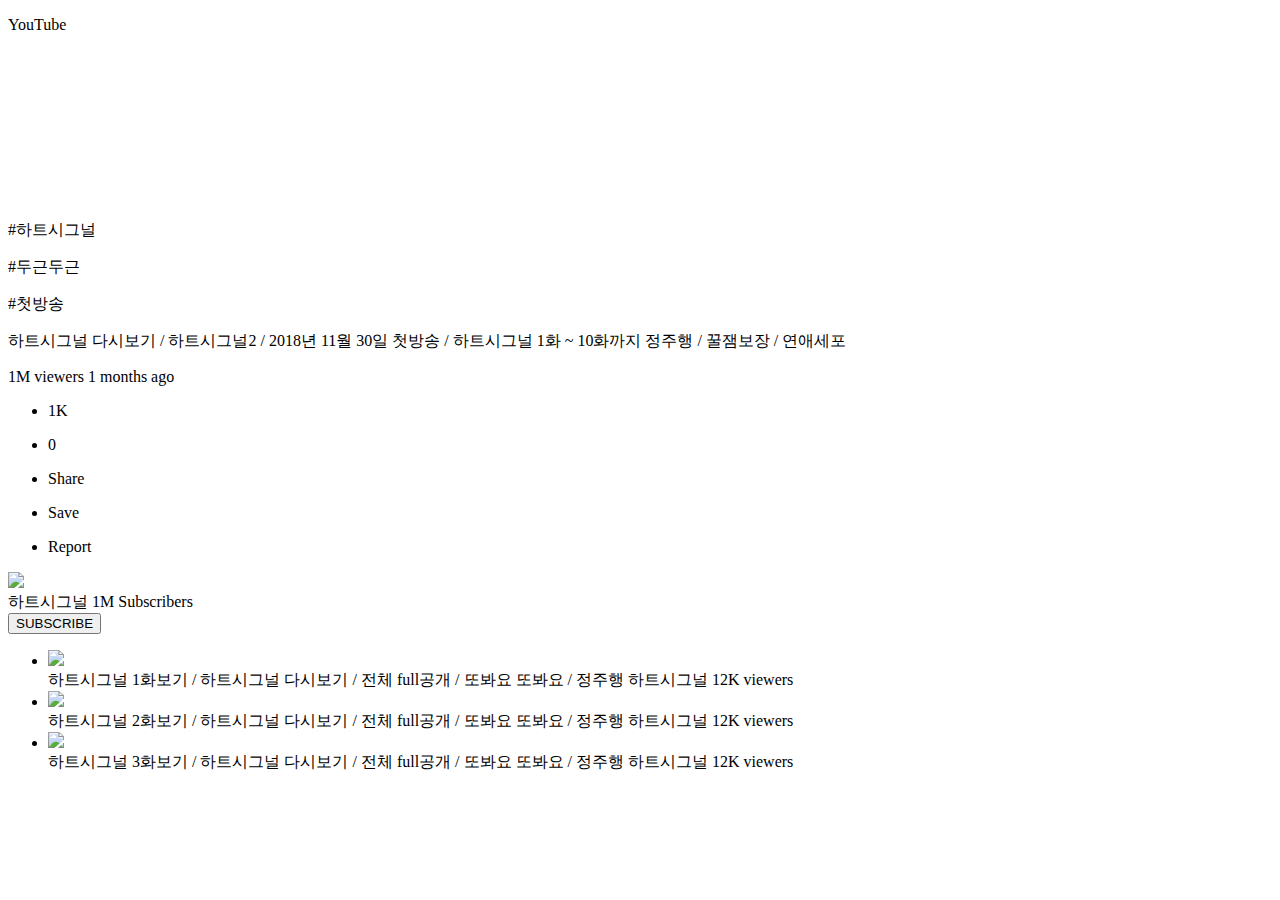
==== index.html @ d2798d09 "(master): 1차 HTML" ====
<!DOCTYPE html>
<html lang="en">
<head>
  <meta charset="UTF-8">
  <meta http-equiv="X-UA-Compatible" content="IE=edge">
  <meta name="viewport" content="width=device-width, initial-scale=1.0">
  <title>YouTube</title>
  <script src="https://kit.fontawesome.com/a83d827437.js" crossorigin="anonymous"></script>
</head>
<body>
  <div class="container">
    <!-- 헤더 -->
    <header class="header">
      <div class="logo">
        <i class="fab fa-youtube"></i>
        <p>YouTube</p>
      </div>
      <div class="button_info">
        <i class="fas fa-search"></i>
        <i class="fas fa-ellipsis-v"></i>
      </div>
    </header>

    <!-- 비디오 영역 -->
    <div class="video">
      <video src=""></video>
    </div>

    <!-- 비디오 정보 -->
    <div class="video_info">
      <!-- 텍스트 영역 -->
      <div class="text_container">
        <span class="hash_tag">
          <p>#하트시그널</p>
          <p>#두근두근</p>
          <p>#첫방송</p>
        </span>
        <p class="title">
          하트시그널 다시보기 / 하트시그널2 / 2018년 11월 30일 첫방송 / 하트시그널 1화 ~ 10화까지 정주행 / 꿀잼보장 / 연애세포
        </p>
        <div class="viewers">
          1M viewers 1 months ago
        </div>
      </div>

      <!-- 액션 아이콘 -->
      <ul class="action_icon">
        <li>
          <i class="far fa-thumbs-up"></i>
          <p>1K</p>
        </li>
        <li>
          <i class="far fa-thumbs-down"></i>
          <p>0</p>
        </li>
        <li>
          <i class="fas fa-share"></i>
          <p>Share</p>
        </li>
        <li>
          <i class="fas fa-plus"></i>
          <p>Save</p>
        </li>
        <li>
          <i class="fas fa-flag"></i>
          <p>Report</p>
        </li>
      </ul>

      <!-- 채널정보 -->
      <div class="channel_info">
        <div class="avatar">
          <img src="https://avatars.githubusercontent.com/u/30399546?v=4"/>
        </div>
        <div class="name">
          하트시그널
          <span>1M Subscribers</span>
        </div>
        <div class="subscribe_button">
          <button>SUBSCRIBE</button>
        </div>
      </div>

      <!-- 비디오 리스트 -->
      <ul class="video_list">
        <li>
          <img src="https://i.ytimg.com/vi/DtJTUrSewyM/hqdefault.jpg?sqp=-oaymwEbCKgBEF5IVfKriqkDDggBFQAAiEIYAXABwAEG&rs=AOn4CLA57yehRfNfgkHvKAXaubPsL7mG0A"/>
          <div class="video_info">
            <span class="title">하트시그널 1화보기 / 하트시그널 다시보기 / 전체 full공개 / 또봐요 또봐요 / 정주행</span>
            <span>하트시그널</span>
            <span>12K viewers</span>
          </div>
        </li>
        <li>
          <img src="https://i.ytimg.com/vi/DtJTUrSewyM/hqdefault.jpg?sqp=-oaymwEbCKgBEF5IVfKriqkDDggBFQAAiEIYAXABwAEG&rs=AOn4CLA57yehRfNfgkHvKAXaubPsL7mG0A"/>
          <div class="video_info">
            <span class="title">하트시그널 2화보기 / 하트시그널 다시보기 / 전체 full공개 / 또봐요 또봐요 / 정주행</span>
            <span>하트시그널</span>
            <span>12K viewers</span>
          </div>
        </li>
        <li>
          <img src="https://i.ytimg.com/vi/DtJTUrSewyM/hqdefault.jpg?sqp=-oaymwEbCKgBEF5IVfKriqkDDggBFQAAiEIYAXABwAEG&rs=AOn4CLA57yehRfNfgkHvKAXaubPsL7mG0A"/>
          <div class="video_info">
            <span class="title">하트시그널 3화보기 / 하트시그널 다시보기 / 전체 full공개 / 또봐요 또봐요 / 정주행</span>
            <span>하트시그널</span>
            <span>12K viewers</span>
          </div>
        </li>
      </ul>
    </div>
  </div>
</body>
</html>
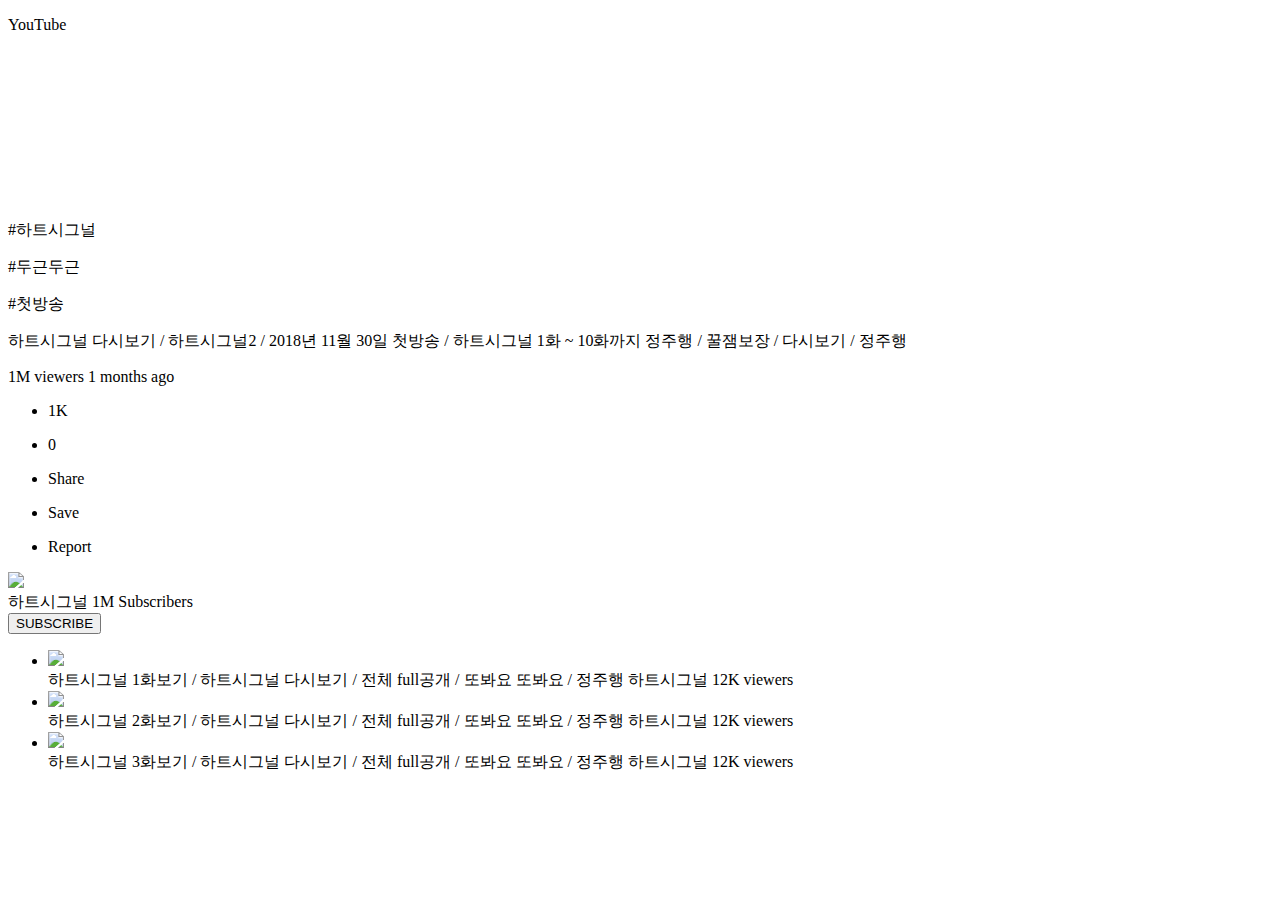
==== commit 851184d4: "(fe/01): 1차 HTML" ====
--- a/index.html
+++ b/index.html
@@ -36,7 +36,7 @@
           <p>#첫방송</p>
         </span>
         <p class="title">
-          하트시그널 다시보기 / 하트시그널2 / 2018년 11월 30일 첫방송 / 하트시그널 1화 ~ 10화까지 정주행 / 꿀잼보장 / 연애세포
+          하트시그널 다시보기 / 하트시그널2 / 2018년 11월 30일 첫방송 / 하트시그널 1화 ~ 10화까지 정주행 / 꿀잼보장 / 다시보기 / 정주행
         </p>
         <div class="viewers">
           1M viewers 1 months ago
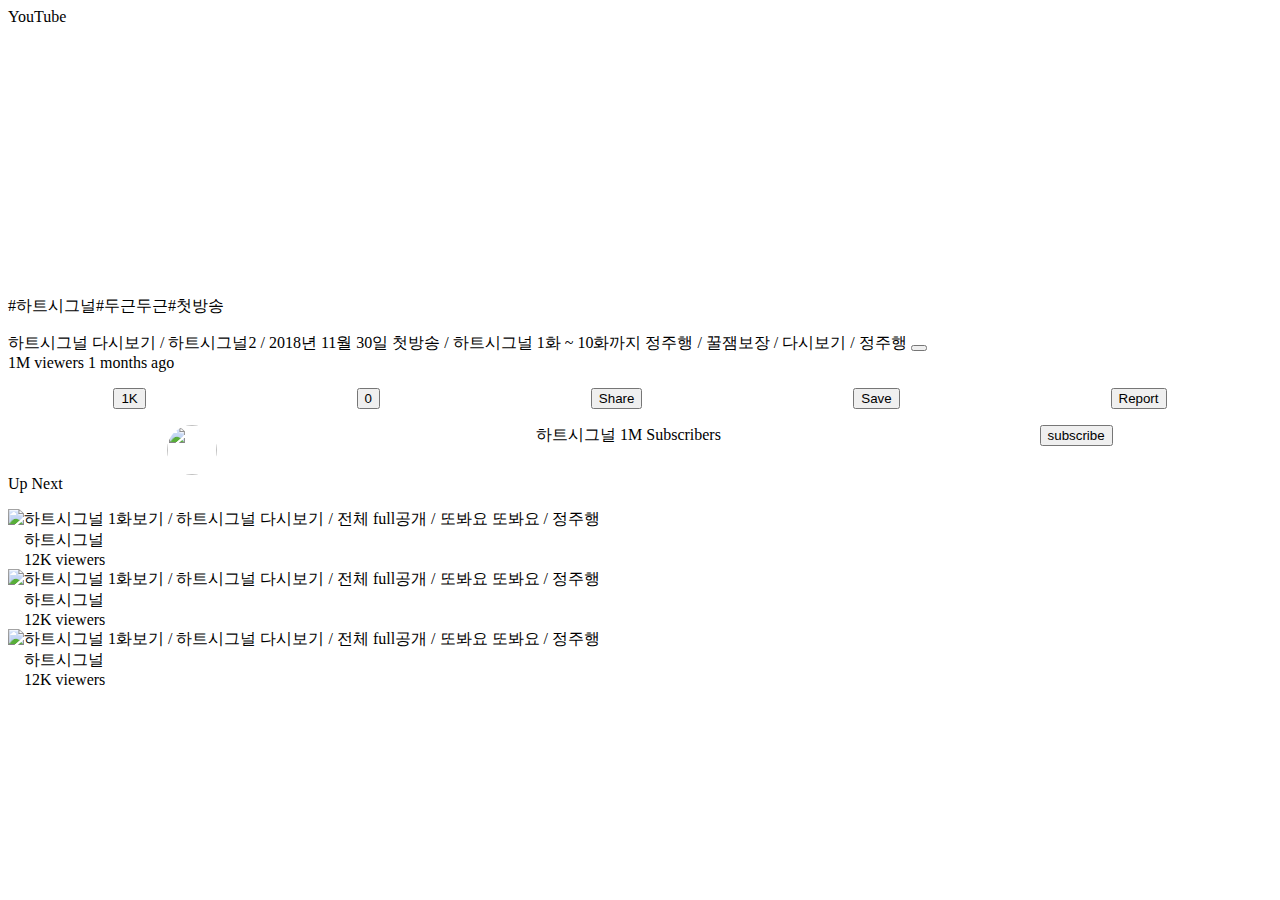
==== commit c9372aba: "(fe/01): HTML 코드리뷰 수정 및 CSS 1차" ====
--- a/index.html
+++ b/index.html
@@ -5,110 +5,128 @@
   <meta http-equiv="X-UA-Compatible" content="IE=edge">
   <meta name="viewport" content="width=device-width, initial-scale=1.0">
   <title>YouTube</title>
+  <link rel="stylesheet" href="style.css">
   <script src="https://kit.fontawesome.com/a83d827437.js" crossorigin="anonymous"></script>
 </head>
 <body>
-  <div class="container">
-    <!-- 헤더 -->
-    <header class="header">
-      <div class="logo">
-        <i class="fab fa-youtube"></i>
-        <p>YouTube</p>
+  <!-- 헤더 -->
+  <header class="header">
+    <div class="logo">
+      <i class="fab fa-youtube"></i>
+      <span>YouTube</span>
+    </div>
+    <div class="button_info">
+      <i class="fas fa-search"></i>
+      <i class="fas fa-ellipsis-v"></i>
+    </div>
+  </header>
+
+  <!-- 비디오 영역 -->
+  <section class="video">
+    <video width="350" height="250">
+      <source src="http://commondatastorage.googleapis.com/gtv-videos-bucket/sample/BigBuckBunny.mp4" type="video/mp4">
+    </video>
+  </section>
+
+  <!-- 비디오 정보 -->
+  <section class="video_info">
+    <!-- 텍스트 영역 -->
+    <div class="text_container">
+      <ul class="hash_tag">
+        <li>#하트시그널</li>
+        <li>#두근두근</li>
+        <li>#첫방송</li>
+      </ul>
+      <div class="title">
+        <span>하트시그널 다시보기 / 하트시그널2 / 2018년 11월 30일 첫방송 / 하트시그널 1화 ~ 10화까지 정주행 / 꿀잼보장 / 다시보기 / 정주행</span>
+        <button><i class="fas fa-caret-down"></i></button>
       </div>
-      <div class="button_info">
-        <i class="fas fa-search"></i>
-        <i class="fas fa-ellipsis-v"></i>
+      <div class="viewers">
+        <span>1M viewers 1 months ago</span>
       </div>
-    </header>
-
-    <!-- 비디오 영역 -->
-    <div class="video">
-      <video src=""></video>
     </div>
 
-    <!-- 비디오 정보 -->
-    <div class="video_info">
-      <!-- 텍스트 영역 -->
-      <div class="text_container">
-        <span class="hash_tag">
-          <p>#하트시그널</p>
-          <p>#두근두근</p>
-          <p>#첫방송</p>
-        </span>
-        <p class="title">
-          하트시그널 다시보기 / 하트시그널2 / 2018년 11월 30일 첫방송 / 하트시그널 1화 ~ 10화까지 정주행 / 꿀잼보장 / 다시보기 / 정주행
-        </p>
-        <div class="viewers">
-          1M viewers 1 months ago
+    <!-- 액션 아이콘 -->
+    <ul class="action_icon">
+      <li>
+        <button>
+          <i class="far fa-thumbs-up"></i>
+          <span>1K</span>
+        </button>
+      </li>
+      <li>
+        <button>
+          <i class="far fa-thumbs-down"></i>
+          <span>0</span>
+        </button>
+      </li>
+      <li>
+        <button>
+          <i class="fas fa-share"></i>
+          <span>Share</span>
+        </button>
+      </li>
+      <li>
+        <button>
+          <i class="fas fa-plus"></i>
+          <span>Save</span>
+        </button>
+      </li>
+      <li>
+        <button>
+          <i class="fas fa-flag"></i>
+          <span>Report</span>
+        </button>
+      </li>
+    </ul>
+
+    <!-- 채널정보 -->
+    <div class="channel_info">
+      <div class="avatar">
+        <img src="https://avatars.githubusercontent.com/u/30399546?v=4"/>
+      </div>
+      <div class="name">
+        <span>하트시그널</span>
+        <span>1M Subscribers</span>
+      </div>
+      <div class="subscribe_button">
+        <button>subscribe</button>
+      </div>
+    </div>
+  </section>
+
+  <!-- 비디오 리스트 -->
+  <section >
+    <div><span>Up Next</span></div>
+    <ul class="video_list">
+      <li>
+        <img src="https://i.ytimg.com/vi/DtJTUrSewyM/hqdefault.jpg?sqp=-oaymwEbCKgBEF5IVfKriqkDDggBFQAAiEIYAXABwAEG&rs=AOn4CLA57yehRfNfgkHvKAXaubPsL7mG0A"/>
+        <div class="video_info">
+          <div class="title"><span>하트시그널 1화보기 / 하트시그널 다시보기 / 전체 full공개 / 또봐요 또봐요 / 정주행</span></div>
+          <div><span>하트시그널</span></div>
+          <div><span>12K viewers</span></div>
+          <i class="fas fa-ellipsis-v"></i>
         </div>
-      </div>
-
-      <!-- 액션 아이콘 -->
-      <ul class="action_icon">
-        <li>
-          <i class="far fa-thumbs-up"></i>
-          <p>1K</p>
-        </li>
-        <li>
-          <i class="far fa-thumbs-down"></i>
-          <p>0</p>
-        </li>
-        <li>
-          <i class="fas fa-share"></i>
-          <p>Share</p>
-        </li>
-        <li>
-          <i class="fas fa-plus"></i>
-          <p>Save</p>
-        </li>
-        <li>
-          <i class="fas fa-flag"></i>
-          <p>Report</p>
-        </li>
-      </ul>
-
-      <!-- 채널정보 -->
-      <div class="channel_info">
-        <div class="avatar">
-          <img src="https://avatars.githubusercontent.com/u/30399546?v=4"/>
+      </li>
+      <li>
+        <img src="https://i.ytimg.com/vi/DtJTUrSewyM/hqdefault.jpg?sqp=-oaymwEbCKgBEF5IVfKriqkDDggBFQAAiEIYAXABwAEG&rs=AOn4CLA57yehRfNfgkHvKAXaubPsL7mG0A"/>
+        <div class="video_info">
+          <div class="title"><span>하트시그널 1화보기 / 하트시그널 다시보기 / 전체 full공개 / 또봐요 또봐요 / 정주행</span></div>
+          <div><span>하트시그널</span></div>
+          <div><span>12K viewers</span></div>
+          <i class="fas fa-ellipsis-v"></i>
         </div>
-        <div class="name">
-          하트시그널
-          <span>1M Subscribers</span>
+      </li>
+      <li>
+        <img src="https://i.ytimg.com/vi/DtJTUrSewyM/hqdefault.jpg?sqp=-oaymwEbCKgBEF5IVfKriqkDDggBFQAAiEIYAXABwAEG&rs=AOn4CLA57yehRfNfgkHvKAXaubPsL7mG0A"/>
+        <div class="video_info">
+          <div class="title"><span>하트시그널 1화보기 / 하트시그널 다시보기 / 전체 full공개 / 또봐요 또봐요 / 정주행</span></div>
+          <div><span>하트시그널</span></div>
+          <div><span>12K viewers</span></div>
+          <i class="fas fa-ellipsis-v"></i>
         </div>
-        <div class="subscribe_button">
-          <button>SUBSCRIBE</button>
-        </div>
-      </div>
-
-      <!-- 비디오 리스트 -->
-      <ul class="video_list">
-        <li>
-          <img src="https://i.ytimg.com/vi/DtJTUrSewyM/hqdefault.jpg?sqp=-oaymwEbCKgBEF5IVfKriqkDDggBFQAAiEIYAXABwAEG&rs=AOn4CLA57yehRfNfgkHvKAXaubPsL7mG0A"/>
-          <div class="video_info">
-            <span class="title">하트시그널 1화보기 / 하트시그널 다시보기 / 전체 full공개 / 또봐요 또봐요 / 정주행</span>
-            <span>하트시그널</span>
-            <span>12K viewers</span>
-          </div>
-        </li>
-        <li>
-          <img src="https://i.ytimg.com/vi/DtJTUrSewyM/hqdefault.jpg?sqp=-oaymwEbCKgBEF5IVfKriqkDDggBFQAAiEIYAXABwAEG&rs=AOn4CLA57yehRfNfgkHvKAXaubPsL7mG0A"/>
-          <div class="video_info">
-            <span class="title">하트시그널 2화보기 / 하트시그널 다시보기 / 전체 full공개 / 또봐요 또봐요 / 정주행</span>
-            <span>하트시그널</span>
-            <span>12K viewers</span>
-          </div>
-        </li>
-        <li>
-          <img src="https://i.ytimg.com/vi/DtJTUrSewyM/hqdefault.jpg?sqp=-oaymwEbCKgBEF5IVfKriqkDDggBFQAAiEIYAXABwAEG&rs=AOn4CLA57yehRfNfgkHvKAXaubPsL7mG0A"/>
-          <div class="video_info">
-            <span class="title">하트시그널 3화보기 / 하트시그널 다시보기 / 전체 full공개 / 또봐요 또봐요 / 정주행</span>
-            <span>하트시그널</span>
-            <span>12K viewers</span>
-          </div>
-        </li>
-      </ul>
-    </div>
-  </div>
+      </li>
+    </ul>
+  </section>
 </body>
-</html>+</html>
--- a/style.css
+++ b/style.css
@@ -0,0 +1,50 @@
+header {
+  display: flex;
+  justify-content: space-between;
+}
+
+.hash_tag {
+  display: flex;
+  list-style: none;
+  padding: 0;
+}
+
+.action_icon {
+  display: flex;
+  justify-content: space-around;
+  list-style: none;
+  padding: 0;
+}
+
+.channel_info {
+  display: flex;
+  justify-content: space-around;
+}
+
+.avatar {
+  width: 50px;
+  height: 50px;
+  border-radius: 70%;
+  overflow: hidden;
+}
+
+.avatar img {
+  width: 100%;
+  height: 100%;
+}
+
+.video_list {
+  list-style: none;
+  padding: 0;
+  position: relative;
+}
+
+.video_list li {
+  display: flex;
+}
+
+.video_info .fa-ellipsis-v {
+  position: absolute;
+  top: 0;
+  right: 0;
+}
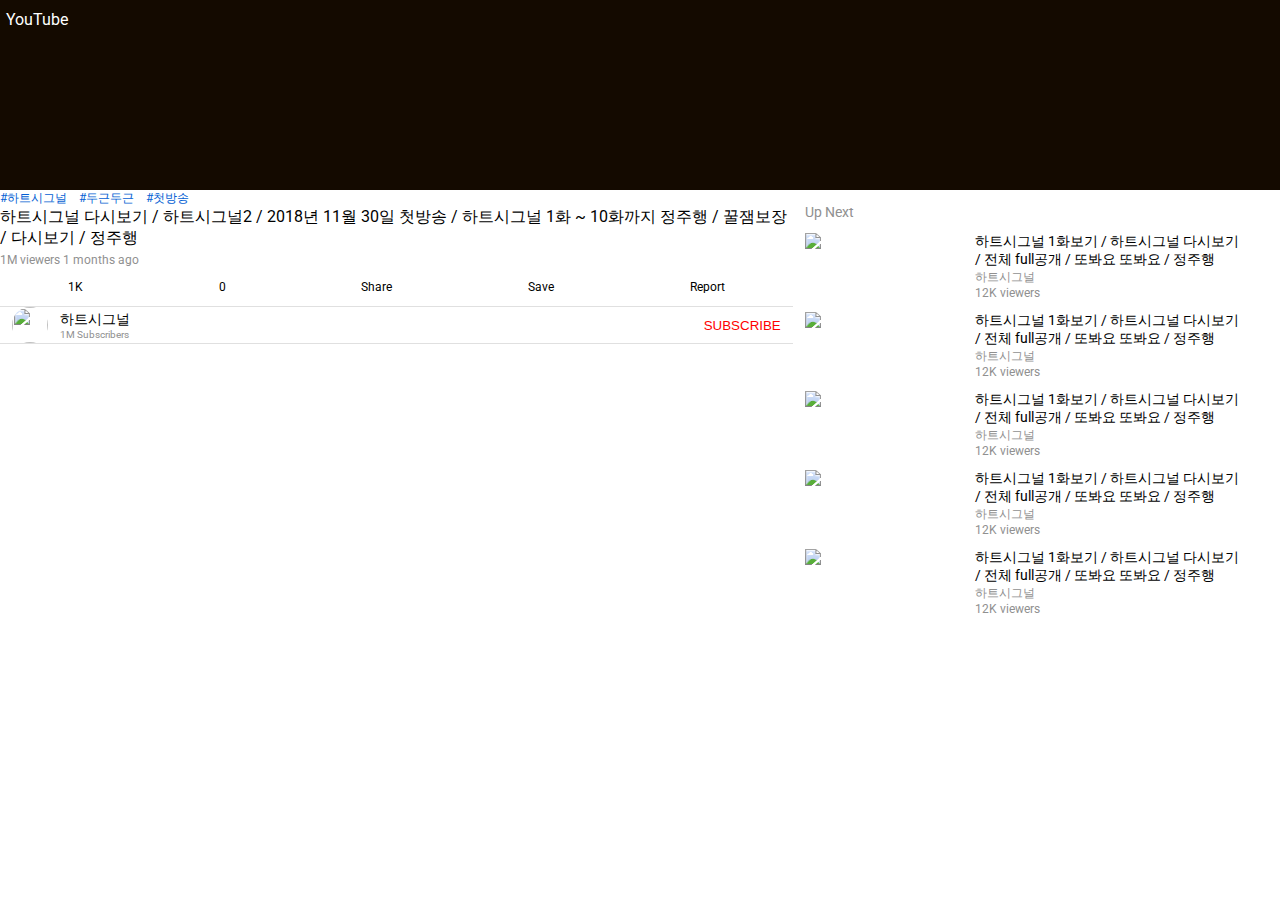
==== commit ddef8399: "(fe/01): CSS 2차 완료" ====
--- a/index.html
+++ b/index.html
@@ -4,8 +4,9 @@
   <meta charset="UTF-8">
   <meta http-equiv="X-UA-Compatible" content="IE=edge">
   <meta name="viewport" content="width=device-width, initial-scale=1.0">
+  <link href="https://fonts.googleapis.com/css?family=Roboto&display=swap"rel="stylesheet" />
   <title>YouTube</title>
-  <link rel="stylesheet" href="style.css">
+  <link rel="stylesheet" href="style.css" />
   <script src="https://kit.fontawesome.com/a83d827437.js" crossorigin="anonymous"></script>
 </head>
 <body>
@@ -23,110 +24,150 @@
 
   <!-- 비디오 영역 -->
   <section class="video">
-    <video width="350" height="250">
+    <video class="player">
       <source src="http://commondatastorage.googleapis.com/gtv-videos-bucket/sample/BigBuckBunny.mp4" type="video/mp4">
     </video>
   </section>
 
   <!-- 비디오 정보 -->
-  <section class="video_info">
-    <!-- 텍스트 영역 -->
-    <div class="text_container">
-      <ul class="hash_tag">
-        <li>#하트시그널</li>
-        <li>#두근두근</li>
-        <li>#첫방송</li>
+  <div class="infoAndList">
+    <section class="video_info">
+      <!-- 텍스트 영역 -->
+      <div class="text_container">
+        <ul class="hash_tag">
+          <li>#하트시그널</li>
+          <li>#두근두근</li>
+          <li>#첫방송</li>
+        </ul>
+        <div class="title_container">
+          <span class="text">하트시그널 다시보기 / 하트시그널2 / 2018년 11월 30일 첫방송 / 하트시그널 1화 ~ 10화까지 정주행 / 꿀잼보장 / 다시보기 / 정주행</span>
+          <button><i class="fas fa-caret-down"></i></button>
+        </div>
+        <span class="viewers">1M viewers 1 months ago</span>
+      </div>
+
+      <!-- 액션 아이콘 -->
+      <ul class="action_icon">
+        <li>
+          <button>
+            <i class="far fa-thumbs-up"></i>
+          </button>
+          <span>1K</span>
+        </li>
+        <li>
+          <button>
+            <i class="far fa-thumbs-down"></i>
+          </button>
+          <span>0</span>
+        </li>
+        <li>
+          <button>
+            <i class="fas fa-share"></i>
+          </button>
+          <span>Share</span>
+        </li>
+        <li>
+          <button>
+            <i class="fas fa-plus"></i>
+          </button>
+          <span>Save</span>
+        </li>
+        <li>
+          <button>
+            <i class="fas fa-flag"></i>
+          </button>
+          <span>Report</span>
+        </li>
       </ul>
-      <div class="title">
-        <span>하트시그널 다시보기 / 하트시그널2 / 2018년 11월 30일 첫방송 / 하트시그널 1화 ~ 10화까지 정주행 / 꿀잼보장 / 다시보기 / 정주행</span>
-        <button><i class="fas fa-caret-down"></i></button>
+
+      <!-- 채널정보 -->
+      <div class="channel_info">
+        <div class="title">
+          <div class="avatar">
+            <img src="https://avatars.githubusercontent.com/u/30399546?v=4"/>
+          </div>
+          <div class="name">
+            <span class="channel_name">하트시그널</span>
+            <span class="subscribe">1M Subscribers</span>
+          </div>
+        </div>
+        <button class="subscribe_button">subscribe</button>
       </div>
-      <div class="viewers">
-        <span>1M viewers 1 months ago</span>
-      </div>
-    </div>
+    </section>
 
-    <!-- 액션 아이콘 -->
-    <ul class="action_icon">
-      <li>
-        <button>
-          <i class="far fa-thumbs-up"></i>
-          <span>1K</span>
-        </button>
-      </li>
-      <li>
-        <button>
-          <i class="far fa-thumbs-down"></i>
-          <span>0</span>
-        </button>
-      </li>
-      <li>
-        <button>
-          <i class="fas fa-share"></i>
-          <span>Share</span>
-        </button>
-      </li>
-      <li>
-        <button>
-          <i class="fas fa-plus"></i>
-          <span>Save</span>
-        </button>
-      </li>
-      <li>
-        <button>
-          <i class="fas fa-flag"></i>
-          <span>Report</span>
-        </button>
-      </li>
-    </ul>
+    <!-- 비디오 리스트 -->
+    <section class="other_video">
+      <span class="up_next">Up Next</span>
+      <ul class="video_list">
+        <li>
+          <div class="image">
+            <img src="https://i.ytimg.com/vi/DtJTUrSewyM/hq720.jpg?sqp=-oaymwEcCNAFEJQDSFXyq4qpAw4IARUAAIhCGAFwAcABBg==&rs=AOn4CLB8RNCaBKaCLufj9mS1iKVi-tO8ow"/>
+          </div>
+          <div class="video_info">
+            <span class="title">하트시그널 1화보기 / 하트시그널 다시보기 / 전체 full공개 / 또봐요 또봐요 / 정주행</span>
+            <span class="name">하트시그널</span>
+            <span class="subscribe">12K viewers</span>
+          </div>
+          <div class="more">
+            <i class="fas fa-ellipsis-v"></i>
+          </div>
+        </li>
+        <li>
+          <div class="image">
+            <img src="https://i.ytimg.com/vi/DtJTUrSewyM/hq720.jpg?sqp=-oaymwEcCNAFEJQDSFXyq4qpAw4IARUAAIhCGAFwAcABBg==&rs=AOn4CLB8RNCaBKaCLufj9mS1iKVi-tO8ow"/>
+          </div>
+          <div class="video_info">
+            <span class="title">하트시그널 1화보기 / 하트시그널 다시보기 / 전체 full공개 / 또봐요 또봐요 / 정주행</span>
+            <span class="name">하트시그널</span>
+            <span class="subscribe">12K viewers</span>
+          </div>
+          <div class="more">
+            <i class="fas fa-ellipsis-v"></i>
+          </div>
+        </li>
+        <li>
+          <div class="image">
+            <img src="https://i.ytimg.com/vi/DtJTUrSewyM/hq720.jpg?sqp=-oaymwEcCNAFEJQDSFXyq4qpAw4IARUAAIhCGAFwAcABBg==&rs=AOn4CLB8RNCaBKaCLufj9mS1iKVi-tO8ow"/>
+          </div>
+          <div class="video_info">
+            <span class="title">하트시그널 1화보기 / 하트시그널 다시보기 / 전체 full공개 / 또봐요 또봐요 / 정주행</span>
+            <span class="name">하트시그널</span>
+            <span class="subscribe">12K viewers</span>
+          </div>
+          <div class="more">
+            <i class="fas fa-ellipsis-v"></i>
+          </div>
+        </li>
+        <li>
+          <div class="image">
+            <img src="https://i.ytimg.com/vi/DtJTUrSewyM/hq720.jpg?sqp=-oaymwEcCNAFEJQDSFXyq4qpAw4IARUAAIhCGAFwAcABBg==&rs=AOn4CLB8RNCaBKaCLufj9mS1iKVi-tO8ow"/>
+          </div>
+          <div class="video_info">
+            <span class="title">하트시그널 1화보기 / 하트시그널 다시보기 / 전체 full공개 / 또봐요 또봐요 / 정주행</span>
+            <span class="name">하트시그널</span>
+            <span class="subscribe">12K viewers</span>
+          </div>
+          <div class="more">
+            <i class="fas fa-ellipsis-v"></i>
+          </div>
+        </li>
+        <li>
+          <div class="image">
+            <img src="https://i.ytimg.com/vi/DtJTUrSewyM/hq720.jpg?sqp=-oaymwEcCNAFEJQDSFXyq4qpAw4IARUAAIhCGAFwAcABBg==&rs=AOn4CLB8RNCaBKaCLufj9mS1iKVi-tO8ow"/>
+          </div>
+          <div class="video_info">
+            <span class="title">하트시그널 1화보기 / 하트시그널 다시보기 / 전체 full공개 / 또봐요 또봐요 / 정주행</span>
+            <span class="name">하트시그널</span>
+            <span class="subscribe">12K viewers</span>
+          </div>
+          <div class="more">
+            <i class="fas fa-ellipsis-v"></i>
+          </div>
+        </li>
+      </ul>
+    </section>
 
-    <!-- 채널정보 -->
-    <div class="channel_info">
-      <div class="avatar">
-        <img src="https://avatars.githubusercontent.com/u/30399546?v=4"/>
-      </div>
-      <div class="name">
-        <span>하트시그널</span>
-        <span>1M Subscribers</span>
-      </div>
-      <div class="subscribe_button">
-        <button>subscribe</button>
-      </div>
-    </div>
-  </section>
+  </div>
 
-  <!-- 비디오 리스트 -->
-  <section >
-    <div><span>Up Next</span></div>
-    <ul class="video_list">
-      <li>
-        <img src="https://i.ytimg.com/vi/DtJTUrSewyM/hqdefault.jpg?sqp=-oaymwEbCKgBEF5IVfKriqkDDggBFQAAiEIYAXABwAEG&rs=AOn4CLA57yehRfNfgkHvKAXaubPsL7mG0A"/>
-        <div class="video_info">
-          <div class="title"><span>하트시그널 1화보기 / 하트시그널 다시보기 / 전체 full공개 / 또봐요 또봐요 / 정주행</span></div>
-          <div><span>하트시그널</span></div>
-          <div><span>12K viewers</span></div>
-          <i class="fas fa-ellipsis-v"></i>
-        </div>
-      </li>
-      <li>
-        <img src="https://i.ytimg.com/vi/DtJTUrSewyM/hqdefault.jpg?sqp=-oaymwEbCKgBEF5IVfKriqkDDggBFQAAiEIYAXABwAEG&rs=AOn4CLA57yehRfNfgkHvKAXaubPsL7mG0A"/>
-        <div class="video_info">
-          <div class="title"><span>하트시그널 1화보기 / 하트시그널 다시보기 / 전체 full공개 / 또봐요 또봐요 / 정주행</span></div>
-          <div><span>하트시그널</span></div>
-          <div><span>12K viewers</span></div>
-          <i class="fas fa-ellipsis-v"></i>
-        </div>
-      </li>
-      <li>
-        <img src="https://i.ytimg.com/vi/DtJTUrSewyM/hqdefault.jpg?sqp=-oaymwEbCKgBEF5IVfKriqkDDggBFQAAiEIYAXABwAEG&rs=AOn4CLA57yehRfNfgkHvKAXaubPsL7mG0A"/>
-        <div class="video_info">
-          <div class="title"><span>하트시그널 1화보기 / 하트시그널 다시보기 / 전체 full공개 / 또봐요 또봐요 / 정주행</span></div>
-          <div><span>하트시그널</span></div>
-          <div><span>12K viewers</span></div>
-          <i class="fas fa-ellipsis-v"></i>
-        </div>
-      </li>
-    </ul>
-  </section>
 </body>
 </html>
--- a/style.css
+++ b/style.css
@@ -1,50 +1,229 @@
+:root {
+  /*  color */
+  --white-color: #fff;
+  --black-color: #140a00;
+  --blue-color: #045fd4;
+  --red-color: #ff0000;
+  --grey-dark-color: #909090;
+  --grey-light-color: #e0e0e0;
+
+  /* size */
+  --spacing: 12px;
+  --avatar-size: 36px;
+  --max-width: 1000px;
+
+  /* font size */
+  --font-large: 20px;
+  --font-regular: 16px;
+  --font-medium: 14px;
+  --font-small: 12px;
+  --font-micro: 10px;
+}
+
+* {
+  padding: 0;
+  margin: 0;
+  box-sizing: border-box;
+}
+
+body {
+  font-family: Roboto;
+}
+
+ul {
+  list-style: none;
+}
+
+button {
+  border: none;
+  background: none;
+  cursor: pointer;
+}
+
+/*  헤더 */
 header {
   display: flex;
   justify-content: space-between;
-}
-
-.hash_tag {
-  display: flex;
-  list-style: none;
-  padding: 0;
-}
-
-.action_icon {
+  padding: calc(var(--spacing) / 2);
+  background-color: var(--black-color);
+}
+
+header .logo i {
+  font-size: var(--font-large);
+  color: var(--red-color);
+}
+
+header .logo span {
+  font-size: var(--font-regular);
+  color: var(--white-color);
+}
+
+header .button_info i {
+  color: var(--white-color);
+}
+
+header .button_info .fa-search {
+  margin-right: 10px;
+}
+
+/* 비디오 영역 */
+.video {
+  background-color: var(--black-color);
+  position: sticky;
+  top: 0;
+}
+
+.video .player {
+  width: 100%;
+  height: 100%;
+  max-width: var(--max-width);
+}
+
+/* 비디오 정보 */
+.video_info .text_container .hash_tag {
+  display: flex;
+  color: var(--blue-color);
+  font-size: var(--font-small);
+}
+
+.video_info .text_container .hash_tag li {
+  margin-right: var(--spacing);
+}
+
+.video_info .text_container .title_container {
+  display: flex;
+  align-items: flex-start;
+}
+
+.video_info .text_container .title_container .text {
+  font-size: var(--font-regular);
+  display: -webkit-box;
+  -webkit-box-orient: vertical;
+  -webkit-line-clamp: 2;
+  overflow: hidden;
+}
+
+.video_info .text_container .viewers {
+  font-size: var(--font-small);
+  color: var(--grey-dark-color)
+}
+
+.video_info .action_icon {
   display: flex;
   justify-content: space-around;
-  list-style: none;
-  padding: 0;
-}
-
-.channel_info {
-  display: flex;
-  justify-content: space-around;
-}
-
-.avatar {
-  width: 50px;
-  height: 50px;
+  margin-top: var(--spacing);
+}
+
+.video_info .action_icon li {
+  display: flex;
+  flex-direction: column;
+}
+
+.video_info .action_icon i {
+  font-size: var(--font-large);
+  color: var(--grey-dark-color);
+}
+
+.video_info .action_icon span {
+  font-size: var(--font-small);
+  text-align: center;
+}
+
+.video_info .channel_info {
+  display: flex;
+  justify-content: space-between;
+  align-items: center;
+  border-top: 1px solid var(--grey-light-color);
+  border-bottom: 1px solid var(--grey-light-color);
+  margin-top: var(--spacing);
+  padding: 0 var(--spacing);
+}
+
+.video_info .channel_info .title {
+  display: flex;
+  align-items: center;
+}
+
+.video_info .channel_info .title .avatar {
+  width: var(--avatar-size);
+  height: var(--avatar-size);
   border-radius: 70%;
   overflow: hidden;
 }
 
-.avatar img {
+.video_info .channel_info .title .avatar img {
   width: 100%;
   height: 100%;
 }
 
-.video_list {
-  list-style: none;
-  padding: 0;
-  position: relative;
-}
-
-.video_list li {
-  display: flex;
-}
-
-.video_info .fa-ellipsis-v {
-  position: absolute;
-  top: 0;
-  right: 0;
-}
+.video_info .channel_info .title .name {
+  display: flex;
+  flex-direction: column;
+  padding-left: var(--spacing);
+}
+
+.video_info .channel_info .title .name .channel_name {
+  font-size: var(--font-medium);
+}
+
+.video_info .channel_info .title .name .subscribe {
+  font-size: var(--font-micro);
+  color: var(--grey-dark-color);
+}
+
+.video_info .channel_info .subscribe_button {
+  color: var(--red-color);
+  text-transform: uppercase;
+}
+
+.other_video {
+  margin-top: var(--spacing);
+}
+
+.other_video .up_next {
+  font-size: var(--font-medium);
+  color: var(--grey-dark-color);
+  margin: var(--spacing);
+}
+
+.other_video .video_list li {
+  display: flex;
+  margin: var(--spacing)
+}
+
+.other_video .video_list .image {
+  flex: 1 1 35%
+}
+
+.other_video .video_list .image img {
+  width: 100%;
+}
+
+.other_video .video_list .video_info {
+  flex: 1 1 60%;
+  margin-left: var(--spacing);
+  display: flex;
+  flex-direction: column;
+}
+
+.other_video .video_list .video_info .title {
+  font-size: var(--font-medium);
+}
+
+.other_video .video_list .video_info .name, .subscribe {
+  font-size: var(--font-small);
+  color: var(--grey-dark-color);
+}
+
+.other_video .video_list .more {
+  flex: 1 1 5%;
+  padding-left: var(--spacing);
+}
+
+@media screen and (min-width: 768px) {
+  .infoAndList {
+    display: flex;
+  }
+}
+
+
